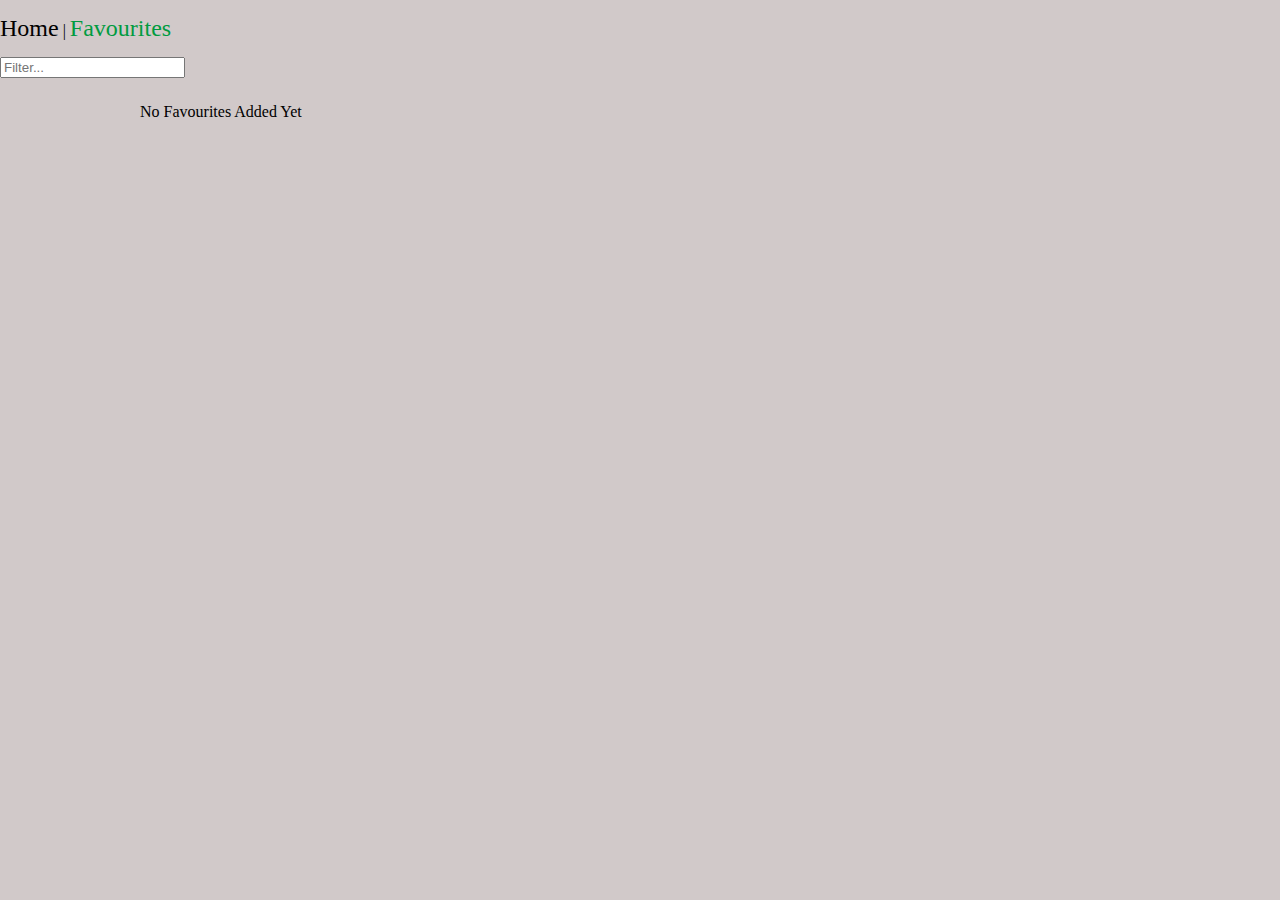
==== favourites.html @ f2e75e8e "add" ====
<!DOCTYPE html>
<html lang="en">
<head>
  <meta charset="UTF-8">
  <meta http-equiv="X-UA-Compatible" content="IE=edge">
  <meta name="viewport" content="width=device-width, initial-scale=1.0">
  <link rel="stylesheet" href="css/style.css">
  <link rel="stylesheet" href="https://use.fontawesome.com/releases/v5.15.4/css/all.css" integrity="sha384-DyZ88mC6Up2uqS4h/KRgHuoeGwBcD4Ng9SiP4dIRy0EXTlnuz47vAwmeGwVChigm" crossorigin="anonymous">
  
  <title>Favourites</title>
</head>
<body>
  <div class="menu"><a href="index.html">Home</a> | <a href="favourites.html" class="active">Favourites</a></div>
  <input class="search" placeholder="Filter..." />
  <div class="container">
    
</div>
<script src="JS/favourites.js" type="module"></script>
</body>
</html>
---- css/style.css ----
body {
  background: rgb(209, 201, 201);
  margin: 0 auto;
}
.container {
  max-width: 1000px;
  margin: 25px auto;
  display: grid;
  grid-template-columns: 1fr;
}

.article {
  margin: 10px;
  padding: 5px;
  border: 2px solid black;
}

.error {
  background: rgb(215, 183, 183);
  border: 2px solid rgb(104, 24, 24);
  font-size: 1rem;
  margin: 2px;
  padding: 1rem;
}

.loader {
  border: 18px solid white;
  width: 90px;
  height: 90px;
  border-top: 18px solid rgb(150, 69, 69);
  border-radius: 50%;
  animation: spin 2s linear infinite;
  
 
}

@keyframes spin {
  0% {
    transform: rotate(0deg);
  }
  100% {
    transform: rotate(360deg);
  }
}

.menu {
  margin: 15px 0;
}

.menu a {
  color: rgb(0, 0, 0);
  text-decoration: none;
  font-size: 24px;
  cursor: pointer;
}

.menu a.active {
  color: rgb(0, 155, 64);
}
.article i {
  font-size: 30px;
  cursor: pointer;
}

.article i.fa {
  color: darkred;
}

@media only screen and (min-width: 1000px) {
  .container {
    grid-template-columns: 1fr 1fr 1fr 1fr;
  }
}

@media only screen and (min-width: 500px) {
  .container {
    grid-template-columns: 1fr 1fr;
  }
}
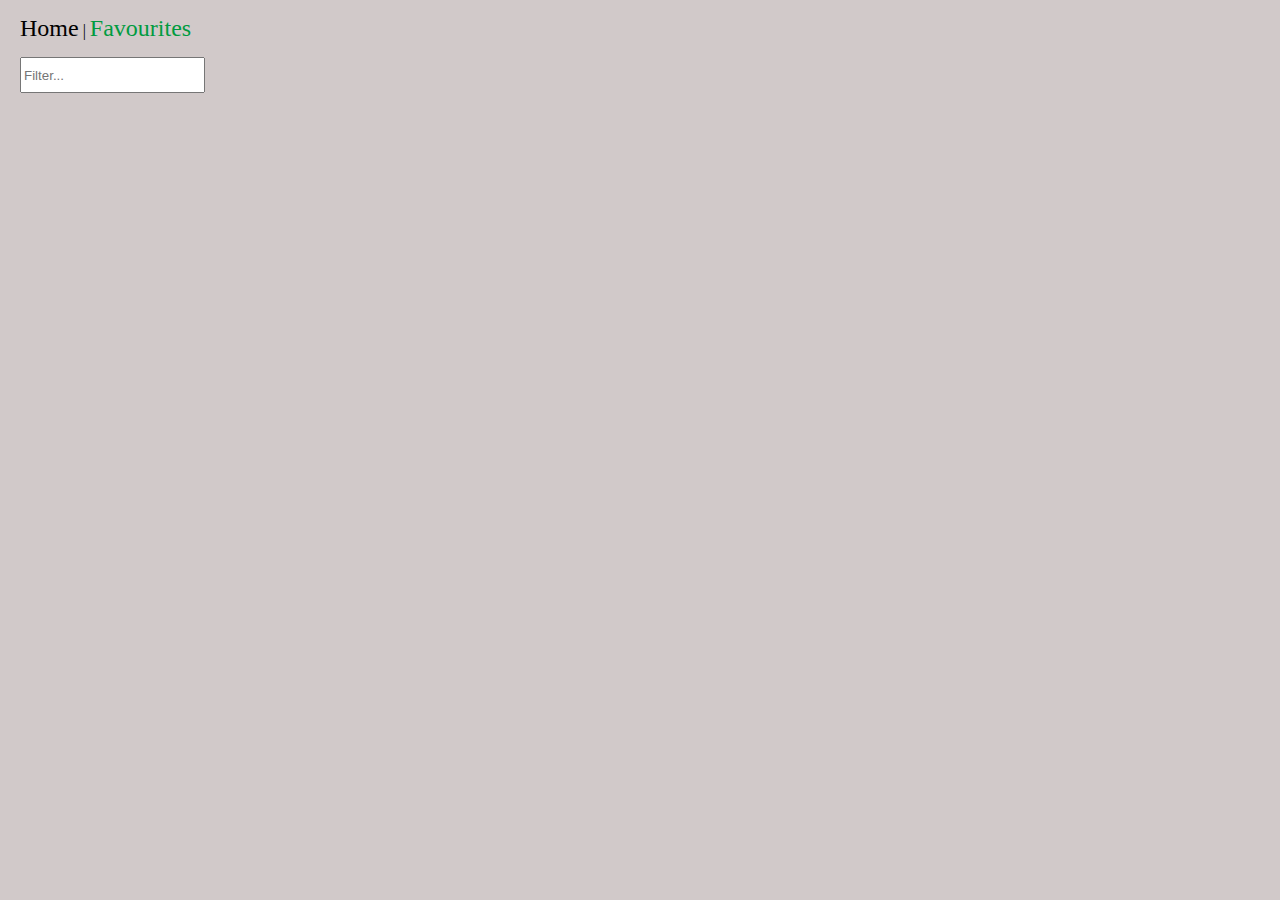
==== commit 288f6dce: "add" ====
--- a/favourites.html
+++ b/favourites.html
@@ -13,8 +13,8 @@
   <div class="menu"><a href="index.html">Home</a> | <a href="favourites.html" class="active">Favourites</a></div>
   <input class="search" placeholder="Filter..." />
   <div class="container">
-    
-</div>
+    <div class="loader"></div>
+  </div>
 <script src="JS/favourites.js" type="module"></script>
 </body>
 </html>--- a/css/style.css
+++ b/css/style.css
@@ -1,9 +1,10 @@
 body {
   background: rgb(209, 201, 201);
   margin: 0 auto;
+  padding: 0px 20px;
 }
 .container {
-  max-width: 1000px;
+  max-width: 650px;
   margin: 25px auto;
   display: grid;
   grid-template-columns: 1fr;
@@ -13,6 +14,9 @@
   margin: 10px;
   padding: 5px;
   border: 2px solid black;
+}
+.search {
+  height: 30px;
 }
 
 .error {
@@ -30,8 +34,6 @@
   border-top: 18px solid rgb(150, 69, 69);
   border-radius: 50%;
   animation: spin 2s linear infinite;
-  
- 
 }
 
 @keyframes spin {
@@ -60,6 +62,7 @@
 .article i {
   font-size: 30px;
   cursor: pointer;
+  float: right;
 }
 
 .article i.fa {
@@ -76,4 +79,4 @@
   .container {
     grid-template-columns: 1fr 1fr;
   }
-}+}
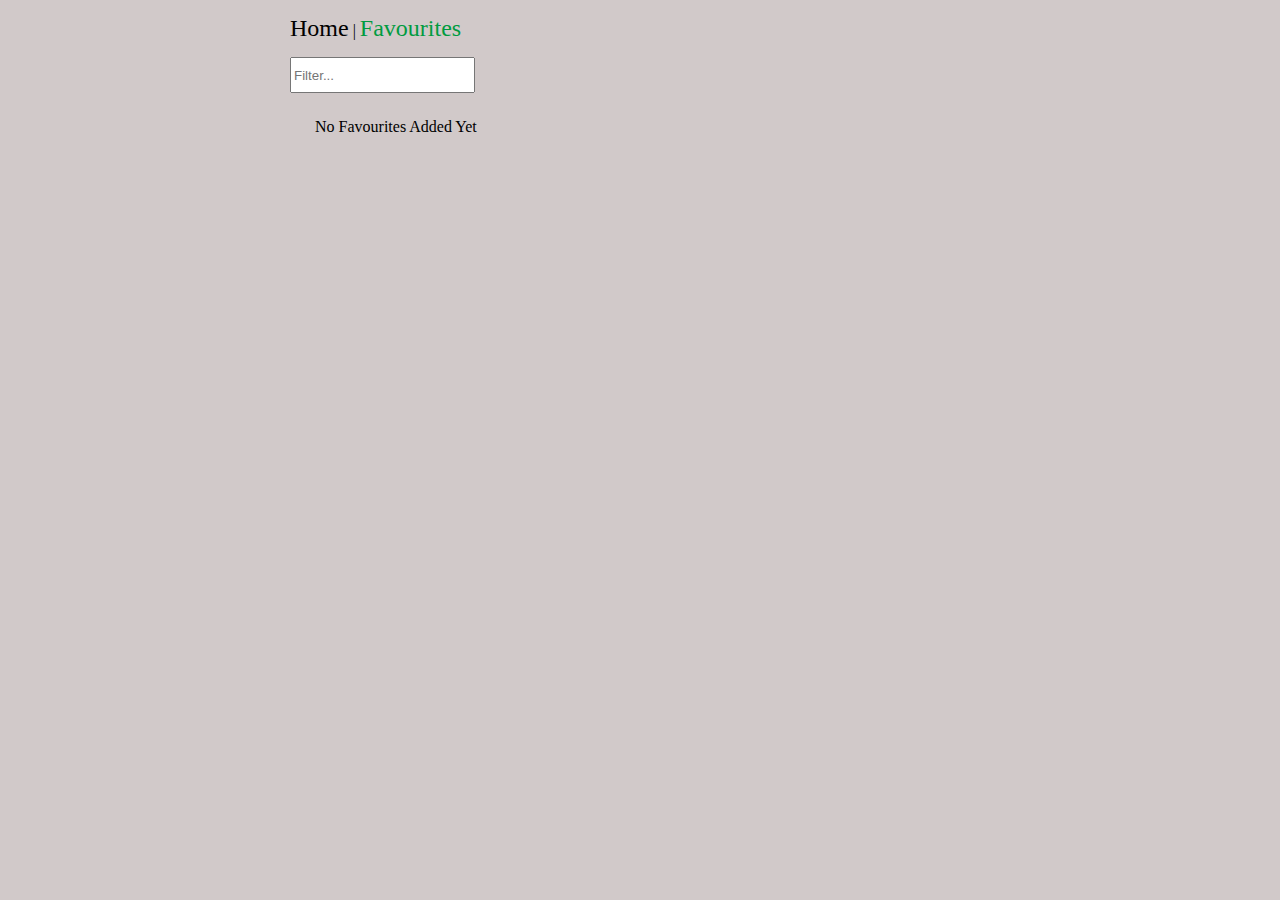
==== commit 9c94b512: "add" ====
--- a/favourites.html
+++ b/favourites.html
@@ -10,11 +10,14 @@
   <title>Favourites</title>
 </head>
 <body>
-  <div class="menu"><a href="index.html">Home</a> | <a href="favourites.html" class="active">Favourites</a></div>
-  <input class="search" placeholder="Filter..." />
-  <div class="container">
-    <div class="loader"></div>
+  <div class="main-wrap">
+    <div class="menu"><a href="index.html">Home</a> | <a href="favourites.html" class="active">Favourites</a></div>
+    <input class="search" placeholder="Filter..." />
+    <div class="container">
+      <div class="loader"></div>
+    </div>
   </div>
+  
 <script src="JS/favourites.js" type="module"></script>
 </body>
 </html>--- a/css/style.css
+++ b/css/style.css
@@ -2,6 +2,10 @@
   background: rgb(209, 201, 201);
   margin: 0 auto;
   padding: 0px 20px;
+}
+.main-wrap{
+  width: 300px;
+  margin: 0 auto;
 }
 .container {
   max-width: 650px;
@@ -13,7 +17,8 @@
 .article {
   margin: 10px;
   padding: 5px;
-  border: 2px solid black;
+  border: 2px solid rgb(4, 95, 42);
+  width: 300px;
 }
 .search {
   height: 30px;
@@ -69,14 +74,14 @@
   color: darkred;
 }
 
-@media only screen and (min-width: 1000px) {
+
+@media only screen and (min-width: 710px) {
   .container {
-    grid-template-columns: 1fr 1fr 1fr 1fr;
+    grid-template-columns: 1fr 1fr ;
+    
+  }
+  .main-wrap{
+    width: 700px;
+    
   }
 }
-
-@media only screen and (min-width: 500px) {
-  .container {
-    grid-template-columns: 1fr 1fr;
-  }
-}
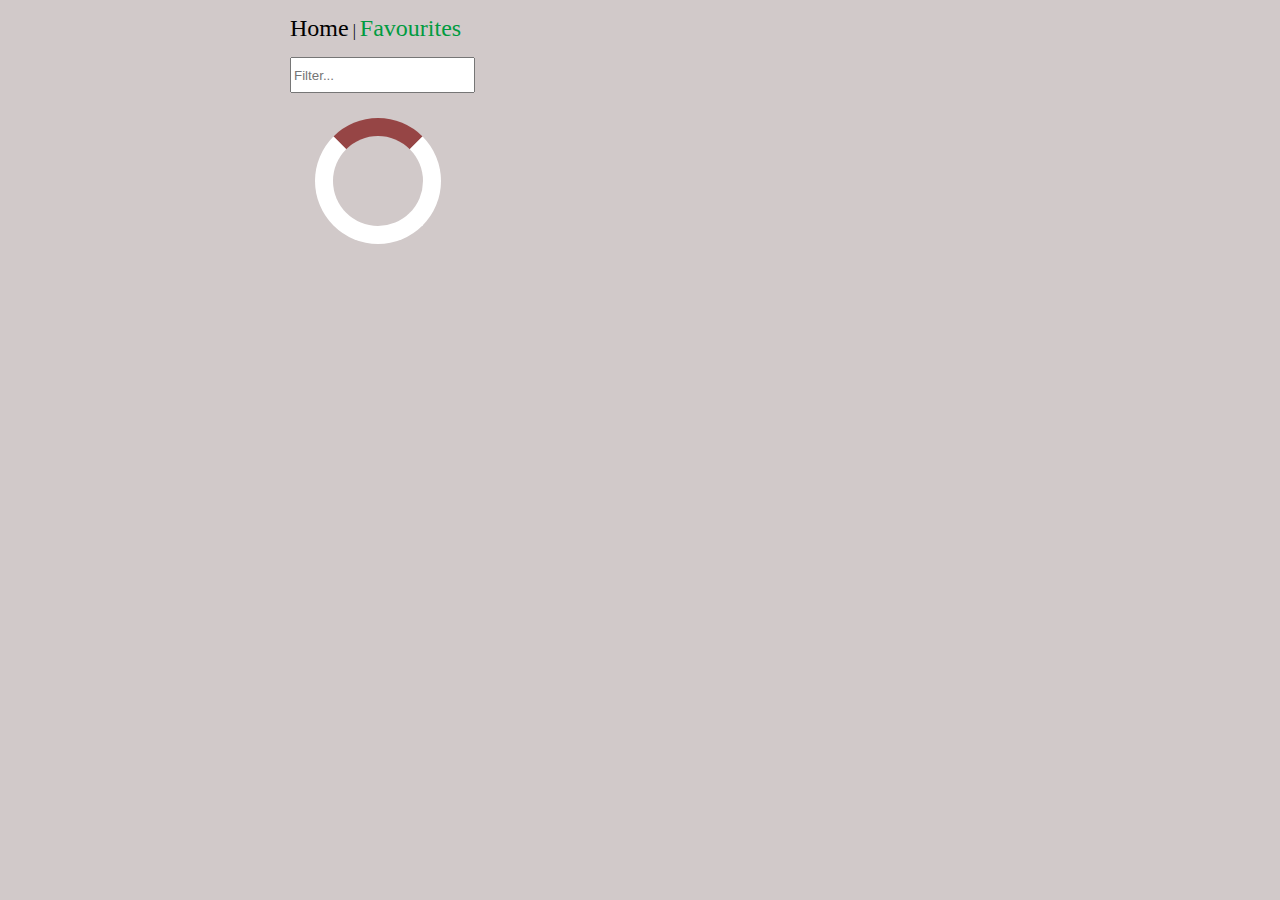
==== commit 997514dc: "add" ====
--- a/favourites.html
+++ b/favourites.html
@@ -18,6 +18,6 @@
     </div>
   </div>
   
-<script src="JS/favourites.js" type="module"></script>
+<script src="js/favourites.js" type="module"></script>
 </body>
 </html>